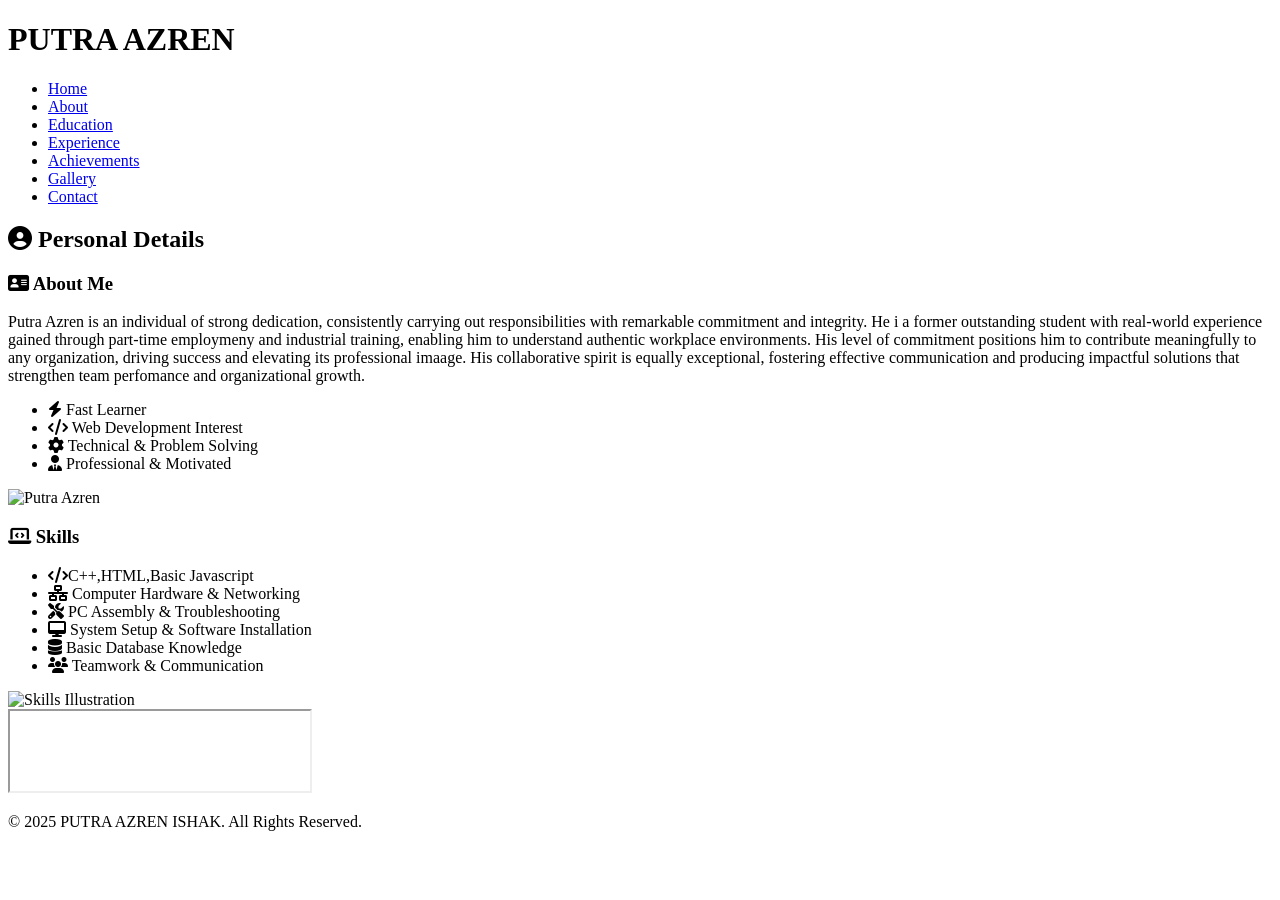
==== about.html @ 5d59645c "Create about.html" ====
<!DOCTYPE html>
<html lang="en">
<head>
  <meta charset="UTF-8">
  <title>About | Putra Azren</title>
  <link rel="stylesheet" href="style.css">

  <!-- ICONS -->
  <link rel="stylesheet" href="https://cdnjs.cloudflare.com/ajax/libs/font-awesome/6.5.0/css/all.min.css">
</head>
<body>

<!-- HEADER -->
<header>
  <div class="container header-content">
    <h1 class="logo">PUTRA AZREN</h1>

    <nav>
      <ul class="nav-list">
        <li><a href="index.html">Home</a></li>
        <li><a class="active" href="about.html">About</a></li>
        <li><a href="education.html">Education</a></li>
        <li><a href="experience.html">Experience</a></li>
        <li><a href="achievements.html">Achievements</a></li>
        <li><a href="gallery.html">Gallery</a></li>
        <li><a href="contact.html">Contact</a></li>
      </ul>
    </nav>
  </div>
</header>

<!-- ABOUT SECTION -->
<section class="section fade-in">
  <div class="container">
    <h2><i class="fas fa-user-circle"></i> Personal Details</h2>

    <div class="profile-card hover-glow">
      <div class="profile-text">
        <h3><i class="fas fa-address-card"></i> About Me</h3>
        <p>
          Putra Azren is an individual of strong dedication, consistently carrying out responsibilities with remarkable commitment and integrity. 
          He i a former outstanding student with real-world experience gained through part-time employmeny and industrial training, enabling him to understand authentic workplace 
          environments. His level of commitment positions him to contribute meaningfully to any organization, driving success and elevating its professional imaage.
          His collaborative spirit is equally exceptional, fostering effective communication and producing impactful solutions that strengthen team perfomance and organizational growth. 
        </p>

        <ul class="about-icons">
          <li><i class="fa-solid fa-bolt"></i> Fast Learner</li>
          <li><i class="fa-solid fa-code"></i> Web Development Interest</li>
          <li><i class="fa-solid fa-gear"></i> Technical & Problem Solving</li>
          <li><i class="fa-solid fa-user-tie"></i> Professional & Motivated</li>
        </ul>
      </div>

      <div class="profile-image">
        <img src="pot.jpg" alt="Putra Azren">
      </div>
    </div>

    <!-- SKILLS SECTION -->
<div class="profile-card hover-glow">
  <div class="profile-text">
    <h3><i class="fas fa-laptop-code"></i> Skills</h3>

    <ul class="about-icons">
      <li><i class="fa-solid fa-code"></i>C++,HTML,Basic Javascript</li>
      <li><i class="fa-solid fa-network-wired"></i> Computer Hardware & Networking</li>
      <li><i class="fa-solid fa-screwdriver-wrench"></i> PC Assembly & Troubleshooting</li>
      <li><i class="fa-solid fa-desktop"></i> System Setup & Software Installation</li>
      <li><i class="fa-solid fa-database"></i> Basic Database Knowledge</li>
      <li><i class="fa-solid fa-users"></i> Teamwork & Communication</li>
    </ul>
  </div>

  <div class="profile-image">
    <img src="cod.jpg" alt="Skills Illustration">
  </div>
</div>

  </div>
</section>

<div class="spotify-player">
  <iframe src="https://open.spotify.com/embed/track/3be9ACTxtcL6Zm4vJRUiPG?utm_source=generator&autoplay=1" height="80"></iframe>
</div>

<!-- FOOTER -->
<footer>
  <p>&copy; 2025 PUTRA AZREN ISHAK. All Rights Reserved.</p>
</footer>

</body>
</html>
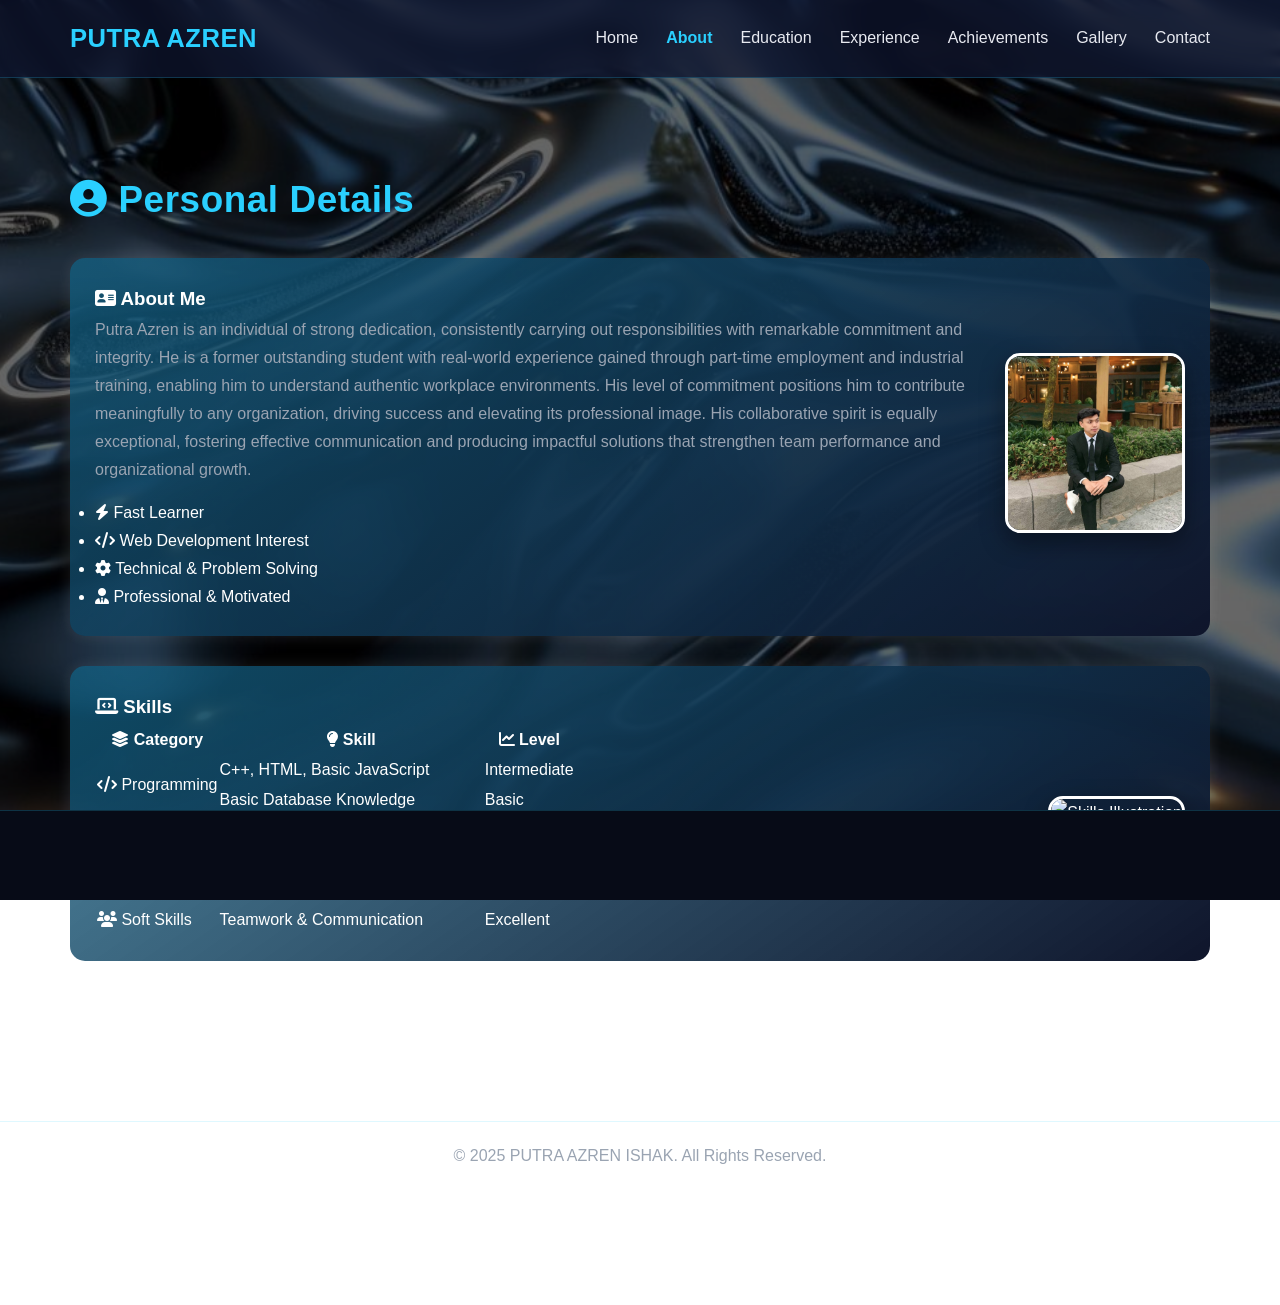
==== commit 8bdc85a3: "Update about.html" ====
--- a/about.html
+++ b/about.html
@@ -39,9 +39,9 @@
         <h3><i class="fas fa-address-card"></i> About Me</h3>
         <p>
           Putra Azren is an individual of strong dedication, consistently carrying out responsibilities with remarkable commitment and integrity. 
-          He i a former outstanding student with real-world experience gained through part-time employmeny and industrial training, enabling him to understand authentic workplace 
-          environments. His level of commitment positions him to contribute meaningfully to any organization, driving success and elevating its professional imaage.
-          His collaborative spirit is equally exceptional, fostering effective communication and producing impactful solutions that strengthen team perfomance and organizational growth. 
+          He is a former outstanding student with real-world experience gained through part-time employment and industrial training, enabling him to understand authentic workplace 
+          environments. His level of commitment positions him to contribute meaningfully to any organization, driving success and elevating its professional image.
+          His collaborative spirit is equally exceptional, fostering effective communication and producing impactful solutions that strengthen team performance and organizational growth. 
         </p>
 
         <ul class="about-icons">
@@ -58,24 +58,61 @@
     </div>
 
     <!-- SKILLS SECTION -->
-<div class="profile-card hover-glow">
-  <div class="profile-text">
-    <h3><i class="fas fa-laptop-code"></i> Skills</h3>
+    <div class="profile-card hover-glow">
+      <div class="profile-text">
+        <h3><i class="fas fa-laptop-code"></i> Skills</h3>
 
-    <ul class="about-icons">
-      <li><i class="fa-solid fa-code"></i>C++,HTML,Basic Javascript</li>
-      <li><i class="fa-solid fa-network-wired"></i> Computer Hardware & Networking</li>
-      <li><i class="fa-solid fa-screwdriver-wrench"></i> PC Assembly & Troubleshooting</li>
-      <li><i class="fa-solid fa-desktop"></i> System Setup & Software Installation</li>
-      <li><i class="fa-solid fa-database"></i> Basic Database Knowledge</li>
-      <li><i class="fa-solid fa-users"></i> Teamwork & Communication</li>
-    </ul>
-  </div>
+        <!-- SKILLS TABLE (ONLY CHANGE MADE) -->
+        <table class="skills-table">
+          <thead>
+            <tr>
+              <th><i class="fa-solid fa-layer-group"></i> Category</th>
+              <th><i class="fa-solid fa-lightbulb"></i> Skill</th>
+              <th><i class="fa-solid fa-chart-line"></i> Level</th>
+            </tr>
+          </thead>
+          <tbody>
+            <tr>
+              <td rowspan="2"><i class="fa-solid fa-code"></i> Programming</td>
+              <td>C++, HTML, Basic JavaScript</td>
+              <td>Intermediate</td>
+            </tr>
+            <tr>
+              <td>Basic Database Knowledge</td>
+              <td>Basic</td>
+            </tr>
 
-  <div class="profile-image">
-    <img src="cod.jpg" alt="Skills Illustration">
-  </div>
-</div>
+            <tr>
+              <td rowspan="2"><i class="fa-solid fa-desktop"></i> Technical</td>
+              <td>Computer Hardware & Networking</td>
+              <td>Intermediate</td>
+            </tr>
+            <tr>
+              <td>PC Assembly & Troubleshooting</td>
+              <td>Intermediate</td>
+            </tr>
+
+            <tr>
+              <td><i class="fa-solid fa-gear"></i> System</td>
+              <td>System Setup & Software Installation</td>
+              <td>Advanced</td>
+            </tr>
+
+            <tr>
+              <td><i class="fa-solid fa-users"></i> Soft Skills</td>
+              <td>Teamwork & Communication</td>
+              <td>Excellent</td>
+            </tr>
+          </tbody>
+        </table>
+        <!-- END SKILLS TABLE -->
+
+      </div>
+
+      <div class="profile-image">
+        <img src="skills.jpg" alt="Skills Illustration">
+      </div>
+    </div>
 
   </div>
 </section>
--- a/style.css
+++ b/style.css
@@ -0,0 +1,466 @@
+/* ===========================================================
+   PROFESSIONAL IT DARK THEME (UPGRADED)
+   =========================================================== */
+* {
+  margin: 0;
+  padding: 0;
+  box-sizing: border-box;
+}
+
+:root {
+  --bg-main: #0a0f1c;
+  --bg-soft: #11172b;
+  --card-bg: #141b33;
+  --accent: #2ad0ff;
+  --accent-soft: rgba(42, 208, 255, 0.25);
+  --text-main: #e8eaf1;
+  --text-muted: #9aa4b2;
+}
+
+body {
+  font-family: "Inter", "Poppins", sans-serif;
+  background: radial-gradient(circle at top, #0e1530, #070b17);
+  color: var(--text-main);
+  line-height: 1.75;
+  scroll-behavior: smooth;
+}
+
+.container {
+  width: 92%;
+  max-width: 1140px;
+  margin: auto;
+}
+
+.section {
+  padding: 90px 0;
+  animation: fadeUp 0.6s ease-in-out;
+}
+
+@keyframes fadeUp {
+  from {
+    opacity: 0;
+    transform: translateY(18px);
+  }
+  to {
+    opacity: 1;
+    transform: translateY(0);
+  }
+}
+
+h2 {
+  font-size: 2.3rem;
+  margin-bottom: 26px;
+  color: var(--accent);
+  letter-spacing: 0.6px;
+}
+
+p {
+  margin-bottom: 15px;
+  font-size: 1rem;
+  color: var(--text-muted);
+}
+
+/* ===========================================================
+   SCROLLBAR
+   =========================================================== */
+::-webkit-scrollbar {
+  width: 9px;
+}
+::-webkit-scrollbar-track {
+  background: #070b17;
+}
+::-webkit-scrollbar-thumb {
+  background: var(--accent);
+  border-radius: 6px;
+}
+
+/* ===========================================================
+   HEADER + NAVIGATION (Professional Glass)
+   =========================================================== */
+header {
+  background: rgba(14, 20, 46, 0.75);
+  backdrop-filter: blur(10px);
+  border-bottom: 1px solid rgba(42, 208, 255, 0.2);
+  position: sticky;
+  top: 0;
+  z-index: 999;
+  padding: 16px 0;
+}
+
+.header-content {
+  display: flex;
+  justify-content: space-between;
+  align-items: center;
+}
+
+.logo {
+  color: var(--accent);
+  font-size: 1.6rem;
+  font-weight: 700;
+  letter-spacing: 0.5px;
+}
+
+.nav-list {
+  list-style: none;
+  display: flex;
+  gap: 28px;
+}
+
+.nav-list a {
+  text-decoration: none;
+  color: var(--text-main);
+  font-weight: 500;
+  position: relative;
+  transition: 0.3s;
+}
+
+.nav-list a:hover {
+  color: var(--accent);
+}
+
+.nav-list .active {
+  color: var(--accent);
+  font-weight: 700;
+}
+
+.nav-list a::after {
+  content: "";
+  width: 0%;
+  height: 2px;
+  background: var(--accent);
+  position: absolute;
+  left: 0;
+  bottom: -6px;
+  transition: 0.3s;
+}
+
+.nav-list a:hover::after {
+  width: 100%;
+}
+
+/* ===========================================================
+   HOME SECTION (Executive Layout)
+   =========================================================== */
+.home-flex {
+  display: flex;
+  align-items: center;
+  justify-content: space-between;
+  gap: 50px;
+  flex-wrap: wrap;
+}
+
+.home-text h2 {
+  font-size: 3rem;
+}
+
+.home-text span {
+  color: var(--accent);
+}
+
+.home-text p {
+  max-width: 580px;
+}
+
+.avatar {
+  width: 180px;
+  height: 180px;
+  border-radius: 50%;
+  background: linear-gradient(145deg, #1a2245, #0a0f1c);
+  border: 3px solid var(--accent);
+  display: flex;
+  justify-content: center;
+  align-items: center;
+  font-size: 2.4rem;
+  font-weight: bold;
+  color: var(--accent);
+  box-shadow: 0 10px 30px var(--accent-soft);
+}
+
+/* ===========================================================
+   BUTTONS (Corporate IT Style)
+   =========================================================== */
+.btn {
+  background: linear-gradient(135deg, #2ad0ff, #478bff);
+  color: #06101f;
+  padding: 13px 26px;
+  border-radius: 7px;
+  font-weight: 600;
+  text-decoration: none;
+  display: inline-block;
+  transition: 0.3s;
+  letter-spacing: 0.3px;
+}
+
+.btn:hover {
+  transform: translateY(-2px);
+  opacity: 0.9;
+}
+
+/* ===========================================================
+   CARDS (Professional UI Panels)
+   =========================================================== */
+.card {
+  background: linear-gradient(145deg, #136386be, #0f152b);
+  padding: 26px;
+  border-radius: 14px;
+  border: 1px solid rgba(42, 208, 255, 0.18);
+  box-shadow: 0 10px 28px rgba(0, 0, 0, 0.35);
+  transition: 0.35s;
+  margin-bottom: 22px;
+}
+
+.card:hover {
+  border-color: var(--accent);
+  transform: translateY(-6px);
+}
+
+/* ===========================================================
+   CONTACT FORM
+   =========================================================== */
+form {
+  display: flex;
+  flex-direction: column;
+  gap: 16px;
+}
+
+input,
+textarea {
+  background: var(--bg-soft);
+  color: var(--text-main);
+  border: 1px solid #2b355e;
+  padding: 13px;
+  border-radius: 8px;
+  transition: 0.3s;
+}
+
+input:focus,
+textarea:focus {
+  border-color: var(--accent);
+  outline: none;
+}
+
+/* ===========================================================
+   FOOTER
+   =========================================================== */
+footer {
+  background: #060a18;
+  text-align: center;
+  padding: 30px 0;
+  border-top: 1px solid rgba(42, 208, 255, 0.15);
+  color: var(--text-muted);
+  font-size: 0.9rem;
+}
+
+/* ===========================================================
+   RESPONSIVE DESIGN
+   =========================================================== */
+@media (max-width: 768px) {
+  .home-flex {
+    flex-direction: column;
+    text-align: center;
+  }
+
+  .nav-list {
+    flex-wrap: wrap;
+    gap: 16px;
+    justify-content: center;
+  }
+
+  .home-text h2 {
+    font-size: 2.4rem;
+  }
+}
+
+/* ===============================
+   FIXED SPOTIFY PLAYER BAR
+================================ */
+.spotify-player {
+  position: fixed;
+  bottom: 0;
+  left: 0;
+  width: 100%;
+  z-index: 9999;
+  background: #070b17;
+  border-top: 1px solid rgba(42, 208, 255, 0.2);
+}
+
+.spotify-player iframe {
+  width: 100%;
+  border: none;
+}
+
+footer {
+  text-align: center;
+  padding: 20px 0;
+  margin-top: 40px;
+  color: #cfcfcf;
+  background: transparent;
+  position: relative;
+  z-index: 1;
+}
+body {
+  padding-bottom: 100px; /* space so footer won't get covered by Spotify */
+}
+
+/* PROFILE CARD (TEXT LEFT, IMAGE RIGHT) */
+.profile-card {
+  display: flex;
+  align-items: center;
+  justify-content: space-between;
+  padding: 25px;
+  background:linear-gradient(145deg, #136386be, #0f152b);
+  border-radius: 15px;
+  box-shadow: 0 0 15px rgba(255,255,255,0.1);
+  gap: 30px;
+  margin-bottom: 30px;
+  transition: transform 0.3s ease, box-shadow 0.3s ease;
+}
+
+/* Hover animation */
+.profile-card:hover {
+  transform: translateY(-8px);
+  box-shadow: 0 0 20px rgba(0,255,200,0.6);
+   background: #890808;
+}
+
+
+.profile-text {
+  flex: 1;
+}
+
+.profile-image img {
+  width: 200px;
+  height: 220px;
+  object-fit: cover;
+  border-radius: 12px;
+  border: 2px solid var(--accent);
+  box-shadow: 0 10px 25px rgba(0,0,0,0.4);
+}
+
+/* MOBILE RESPONSIVE */
+@media (max-width: 768px) {
+  .profile-card {
+    flex-direction: column;
+    text-align: center;
+  }
+
+  .profile-image img {
+    width: 200px;
+    height: 220px;
+  }
+}
+
+.edu-box {
+  display: flex;
+  justify-content: space-between;
+  align-items: center;
+  background:linear-gradient(145deg, #136386be, #0f152b);
+  padding: 20px;
+  margin: 20px 0;
+  border-radius: 15px;
+  box-shadow: 0 0 10px rgba(178, 177, 177, 0.684);
+  transition: transform 0.3s ease, box-shadow 0.3s ease, background 0.3s ease;
+  cursor: pointer;
+}
+
+/* Hover effect */
+.edu-box:hover {
+  transform: translateY(-8px) scale(1.02);
+  box-shadow: 0 0 20px rgba(0, 255, 200, 0.6);
+  background: #890808;
+}
+.profile-text {
+  width: 70%;
+}
+
+.profile-image img {
+  width: 180px;
+  height: 180px;
+  object-fit: cover;
+  border-radius: 15px;
+  border: 3px solid #fff;
+}
+
+body {
+  background: url('background.jpg') center/cover fixed;
+  position: relative;
+  color: white;
+}
+
+body::before {
+  content: "";
+  position: fixed;
+  top: 0; left: 0;
+  width: 100%;
+  height: 100%;
+  background: rgba(0,0,0,0.6); /* dark overlay */
+  z-index: -1;
+}
+
+.cards {
+  display: grid;
+  grid-template-columns: repeat(auto-fit, minmax(280px, 1fr));
+  gap: 25px;
+  margin-top: 30px;
+}
+
+.cards .card {
+  background: linear-gradient(145deg, #136386be, #0f152b);
+  padding: 26px;
+  border-radius: 14px;
+  border: 1px solid rgba(42, 208, 255, 0.18);
+  box-shadow: 0 10px 28px rgba(0, 0, 0, 0.35);
+  transition: 0.35s ease;
+  cursor: pointer;
+}
+
+.cards .card:hover {
+  transform: translateY(-8px) scale(1.02);
+  box-shadow: 0 0 20px rgba(0, 255, 200, 0.6);
+  background: #890808;
+  border-color: var(--accent);
+}
+
+details.card {
+  background: linear-gradient(145deg, #136386be, #0f152b);
+  padding: 26px;
+  border-radius: 14px;
+  border: 1px solid rgba(42, 208, 255, 0.18);
+  box-shadow: 0 10px 28px rgba(0, 0, 0, 0.35);
+  margin-bottom: 22px;
+  cursor: pointer;
+  transition: transform 0.3s ease, box-shadow 0.3s ease, border-color 0.3s ease;
+}
+
+details.card:hover {
+  transform: translateY(-6px);
+  box-shadow: 0 0 20px rgba(0, 255, 200, 0.6);
+  border-color: var(--accent);
+}
+
+details summary {
+  list-style: none;        /* remove default arrow */
+  outline: none;
+}
+
+details summary::-webkit-details-marker {
+  display: none;           /* hide default marker in Chrome/Safari */
+}
+
+details .full-description {
+  max-height: 0;
+  overflow: hidden;
+  transition: max-height 0.5s ease, padding-top 0.5s ease, margin-top 0.5s ease;
+  padding-top: 0;
+  margin-top: 0;
+  color: #e0f7ff;
+}
+
+details[open] .full-description {
+  max-height: 500px;       /* adjust as needed */
+  padding-top: 10px;
+  margin-top: 15px;
+}
+
+
+
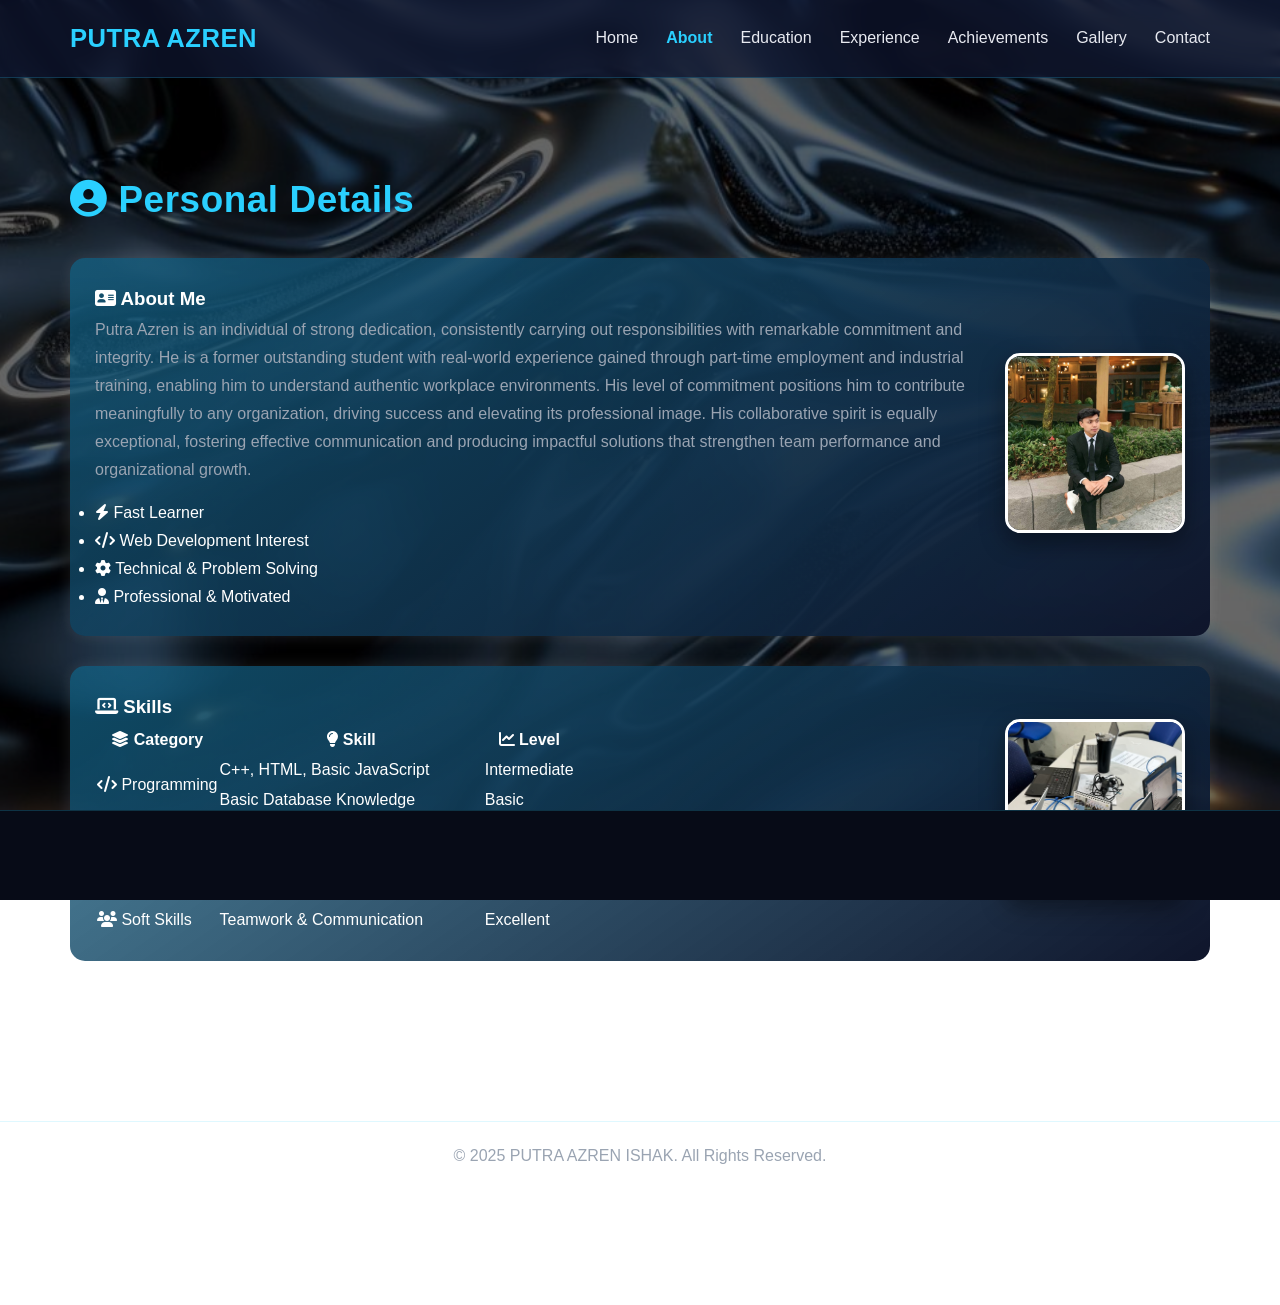
==== commit b73de750: "Fix formatting issues in about.html" ====
--- a/about.html
+++ b/about.html
@@ -128,3 +128,4 @@
 
 </body>
 </html>
+
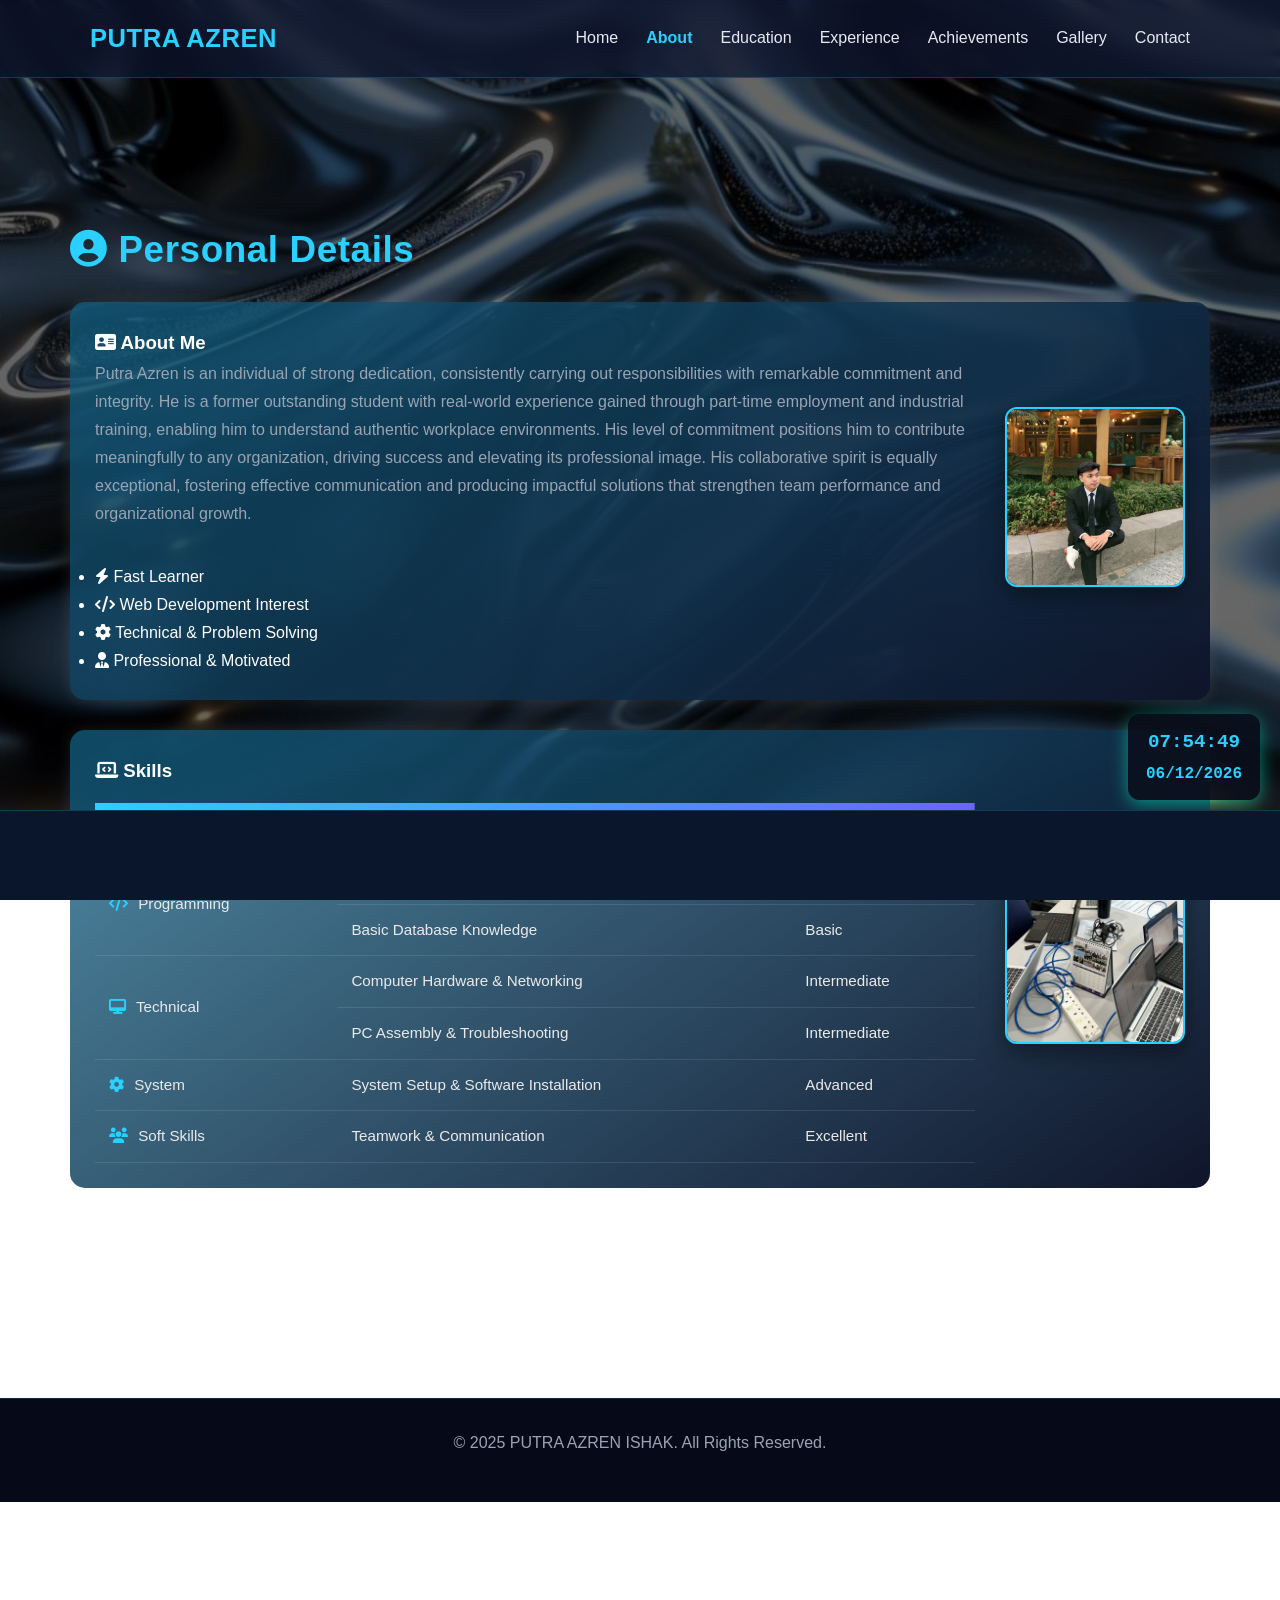
==== commit 0f30949d: "Update about.html" ====
--- a/about.html
+++ b/about.html
@@ -117,6 +117,14 @@
   </div>
 </section>
 
+<!-- TIME & DATE DISPLAY -->
+<div class="time-date-container" id="timeDate">
+  <span class="time" id="currentTime">00:00:00</span>
+  <span class="date" id="currentDate">YYYY-MM-DD</span>
+</div>
+
+<script src="clock.js"></script>  
+  
 <div class="spotify-player">
   <iframe src="https://open.spotify.com/embed/track/3be9ACTxtcL6Zm4vJRUiPG?utm_source=generator&autoplay=1" height="80"></iframe>
 </div>
--- a/style.css
+++ b/style.css
@@ -462,5 +462,618 @@
   margin-top: 15px;
 }
 
-
-
+.skills-table {
+  width: 100%;
+  border-collapse: collapse;
+  margin-top: 15px;
+  color: #eaeaea;
+  font-size: 0.95rem;
+}
+
+.skills-table thead {
+  background: linear-gradient(90deg, #2ad0ff, #6c63ff);
+  color: #000;
+}
+
+.skills-table th,
+.skills-table td {
+  padding: 12px 14px;
+  text-align: left;
+}
+
+.skills-table tbody tr {
+  border-bottom: 1px solid rgba(255,255,255,0.1);
+}
+
+.skills-table tbody tr:hover {
+  background: rgba(42, 208, 255, 0.1);
+}
+
+.skills-table td i,
+.skills-table th i {
+  margin-right: 6px;
+  color: #2ad0ff;
+}
+
+/* ==========================
+   GLOBAL
+========================== */
+
+body {
+  margin: 0;
+  background: #06101f;
+  color: white;
+  font-family: Arial, sans-serif;
+}
+
+/* ==========================
+   HOMEPAGE ANIMATIONS
+========================== */
+
+.fade-up {
+  opacity: 0;
+  transform: translateY(30px);
+  animation: fadeUp 1s ease forwards;
+}
+
+@keyframes fadeUp {
+  to {
+    opacity: 1;
+    transform: translateY(0);
+  }
+}
+
+.float-avatar {
+  animation: floatAnim 3.5s ease-in-out infinite;
+}
+
+@keyframes floatAnim {
+  0%, 100% { transform: translateY(0); }
+  50% { transform: translateY(-14px); }
+}
+
+.btn-animate {
+  animation: glowPulse 2.5s infinite;
+}
+
+@keyframes glowPulse {
+  0% { box-shadow: 0 0 8px rgba(42,208,255,0.4); }
+  50% { box-shadow: 0 0 18px rgba(42,208,255,0.9); }
+  100% { box-shadow: 0 0 8px rgba(42,208,255,0.4); }
+}
+
+/* ==========================
+   HERO BACKGROUND
+========================== */
+
+.home-particles {
+  position: relative;
+  min-height: 100vh;
+  overflow: hidden;
+}
+
+.home-particles::before {
+  content: "";
+  position: absolute;
+  inset: 0;
+  background: url('background.jpg') center / cover no-repeat;
+  opacity: 0.25;
+  z-index: 0;
+}
+
+/* ==========================
+   TYPEWRITER EFFECT
+========================== */
+
+.typewriter {
+  display: inline-block;
+  overflow: hidden;
+  white-space: nowrap;
+  border-right: 3px solid #2ad0ff;
+  width: 0;
+  animation:
+    typing 2.8s steps(24, end) forwards,
+    blink 0.7s step-end infinite;
+}
+
+@keyframes typing {
+  from { width: 0; }
+  to { width: 100%; }
+}
+
+@keyframes blink {
+  50% { border-color: transparent; }
+}
+
+/* ==========================
+   LAYOUT
+========================== */
+
+header {
+  background: #0a162b;
+  padding: 20px 0;
+}
+
+.header-content {
+  display: flex;
+  justify-content: space-between;
+  align-items: center;
+  max-width: 1200px;
+  margin: auto;
+  padding: 0 20px;
+}
+
+.nav-list {
+  list-style: none;
+  display: flex;
+  gap: 20px;
+}
+
+.nav-list a {
+  color: white;
+  text-decoration: none;
+}
+
+.nav-list a.active {
+  color: #2ad0ff;
+}
+
+.home-flex {
+  max-width: 1200px;
+  margin: auto;
+  padding: 120px 20px 60px;
+  display: flex;
+  align-items: center;
+  justify-content: space-between;
+  position: relative;
+  z-index: 1;
+  flex-wrap: wrap;
+}
+
+.home-text {
+  max-width: 600px;
+}
+
+.home-text h2 {
+  font-size: 3rem;
+  color: #2ad0ff;
+}
+
+.home-text h3 {
+  margin-top: 20px;
+  line-height: 1.5;
+}
+
+.avatar {
+  width: 180px;
+  height: 180px;
+  border-radius: 50%;
+  border: 3px solid #2ad0ff;
+  display: flex;
+  align-items: center;
+  justify-content: center;
+  font-size: 3rem;
+  color: #2ad0ff;
+}
+
+/* ==========================
+   QUICK NAV
+========================== */
+
+.quick-nav {
+  width: 100%;
+  margin-top: 60px;
+  display: flex;
+  justify-content: center;
+  gap: 18px;
+  flex-wrap: wrap;
+}
+
+.quick-nav .btn {
+  padding: 12px 24px;
+  border-radius: 8px;
+  background: linear-gradient(135deg, #2ad0ff, #478bff);
+  color: #06101f;
+  font-weight: 600;
+  text-decoration: none;
+}
+
+/* ==========================
+   SPOTIFY
+========================== */
+
+.spotify-player {
+  position: fixed;
+  bottom: 0;
+  width: 100%;
+  background: #0a162b;
+}
+
+body {
+  font-family: "Inter", "Poppins", sans-serif;
+  background: url('background.jpg') center/cover fixed;
+  position: relative;
+  color: white;
+}
+
+.container {
+  width: 92%;
+  max-width: 1140px;
+  margin: auto;
+}
+
+header {
+  background: rgba(14, 20, 46, 0.75);
+  backdrop-filter: blur(10px);
+  border-bottom: 1px solid rgba(42, 208, 255, 0.2);
+  position: sticky;
+  top: 0;
+  z-index: 999;
+  padding: 16px 0;
+}
+
+.header-content {
+  display: flex;
+  justify-content: space-between;
+  align-items: center;
+}
+
+.logo {
+  color: #2ad0ff;
+  font-size: 1.6rem;
+  font-weight: 700;
+}
+
+.nav-list {
+  list-style: none;
+  display: flex;
+  gap: 28px;
+}
+
+.nav-list a {
+  text-decoration: none;
+  color: #e8eaf1;
+  font-weight: 500;
+}
+
+.nav-list a:hover {
+  color: #2ad0ff;
+}
+
+.nav-list .active {
+  color: #2ad0ff;
+  font-weight: 700;
+}
+
+h2 {
+  font-size: 2.3rem;
+  margin-bottom: 26px;
+  color: #2ad0ff;
+}
+
+/* EDUCATION BOXES */
+.edu-box {
+  display: flex;
+  justify-content: space-between;
+  align-items: flex-start;
+  background: linear-gradient(145deg, #136386be, #0f152b);
+  padding: 20px;
+  margin: 20px 0;
+  border-radius: 15px;
+  gap: 20px;
+  box-shadow: 0 0 10px rgba(178, 177, 177, 0.684);
+  transition: transform 0.3s ease, box-shadow 0.3s ease, background 0.3s ease;
+  cursor: pointer;
+}
+
+.edu-box:hover {
+  transform: translateY(-8px) scale(1.02);
+  box-shadow: 0 0 20px rgba(0, 255, 200, 0.6);
+  background: #890808;
+}
+
+.profile-text {
+  width: 40%;
+}
+
+.profile-image img,
+.profile-map iframe {
+  width: 180px;
+  height: 180px;
+  border-radius: 12px;
+  border: 2px solid #2ad0ff;
+}
+
+@media (max-width: 1024px) {
+  .edu-box {
+    flex-direction: column;
+    align-items: center;
+    text-align: center;
+  }
+
+  .profile-text {
+    width: 100%;
+  }
+
+  .profile-image img,
+  .profile-map iframe {
+    width: 180px;
+    height: 180px;
+  }
+}
+
+footer {
+  background: #060a18;
+  text-align: center;
+  padding: 30px 0;
+  border-top: 1px solid rgba(42, 208, 255, 0.15);
+  color: #9aa4b2;
+  font-size: 0.9rem;
+  margin-top: 40px;
+}
+
+/* EXPERIENCE CARD HOVER EFFECT MATCHING OTHER SECTIONS */
+.cards {
+  display: grid;
+  grid-template-columns: repeat(auto-fit, minmax(280px, 1fr));
+  gap: 25px;
+  margin-top: 30px;
+  list-style-position: inside;
+  padding-left: 0;
+}
+
+.cards .card {
+  background: linear-gradient(145deg, #136386be, #0f152b);
+  padding: 26px;
+  border-radius: 14px;
+  border: 1px solid rgba(42, 208, 255, 0.18);
+  box-shadow: 0 10px 28px rgba(0, 0, 0, 0.35);
+  transition: 0.35s ease;
+  cursor: pointer;
+}
+
+.cards .card:hover {
+  transform: translateY(-8px) scale(1.02);
+  box-shadow: 0 0 20px rgba(0, 255, 200, 0.6);
+  background: #890808; /* SAME RED HOVER EFFECT */
+  border-color: var(--accent);
+}
+
+.cards li::marker {
+  font-weight: bold;
+  color: var(--accent);
+  font-size: 1.2rem;
+}
+
+.gallery-container {
+  display: grid;
+  grid-template-columns: repeat(auto-fit, minmax(280px, 1fr));
+  gap: 25px;
+  padding: 50px 20px;
+}
+
+.gallery-item {
+  position: relative;
+  background: linear-gradient(145deg, #136386be, #0f152b);
+  border-radius: 15px;
+  border: 1px solid rgba(42, 208, 255, 0.18);
+  box-shadow: 0 10px 25px rgba(0, 0, 0, 0.4);
+  overflow: hidden;
+  cursor: pointer;
+  transition: transform 0.3s ease, box-shadow 0.3s ease, background 0.3s ease;
+}
+
+.gallery-item:hover {
+  transform: translateY(-8px) scale(1.02);
+  box-shadow: 0 0 20px rgba(0, 255, 200, 0.6);
+  background: #890808;
+  border-color: var(--accent);
+}
+
+.gallery-item img {
+  width: 100%;
+  height: 220px;
+  object-fit: cover;
+  border-bottom: 2px solid rgba(42, 208, 255, 0.2);
+  transition: transform 0.4s ease;
+}
+
+.gallery-item:hover img {
+  transform: scale(1.08);
+}
+
+.overlay {
+  position: absolute;
+  inset: 0;
+  display: flex;
+  align-items: center;
+  justify-content: center;
+  text-align: center;
+  padding: 15px;
+  font-size: 0.95rem;
+  background: rgba(2, 6, 23, 0.75);
+  opacity: 0;
+  transition: opacity 0.3s ease;
+  color: #e8eaf1;
+}
+
+.gallery-item:hover .overlay {
+  opacity: 1;
+}
+
+/* LIGHTBOX */
+#lightbox {
+  display: none;
+  position: fixed;
+  inset: 0;
+  background: rgba(0,0,0,0.85);
+  align-items: center;
+  justify-content: center;
+  z-index: 9999;
+}
+
+#lightbox img {
+  max-width: 90%;
+  max-height: 90%;
+  border-radius: 12px;
+  border: 2px solid var(--accent);
+}
+
+/* SECTION TITLE */
+.section h2 {
+  font-size: 2.3rem;
+  margin-bottom: 20px;
+  color: var(--accent);
+  letter-spacing: 0.6px;
+}
+
+.section p {
+  color: var(--text-muted);
+  margin-bottom: 35px;
+}
+
+/* SCROLL TO TOP BUTTON */
+.scroll-top-btn {
+  display: inline-block;
+  margin: 40px auto 0;
+  padding: 12px 26px;
+  border-radius: 30px;
+  background: linear-gradient(135deg, #2ad0ff, #6c63ff);
+  color: #000;
+  font-weight: bold;
+  border: none;
+  cursor: pointer;
+  transition: transform 0.3s ease, box-shadow 0.3s ease;
+}
+
+.scroll-top-btn:hover {
+  transform: translateY(-3px);
+  box-shadow: 0 8px 20px rgba(42,208,255,0.6);
+}
+
+/* ===========================
+   CONTACT PAGE SPECIFIC STYLES
+=========================== */
+.section {
+  padding-top: 140px;
+  padding-bottom: 140px;
+}
+
+.card {
+  background: linear-gradient(145deg, #136386be, #0f152b);
+  padding: 26px;
+  border-radius: 14px;
+  border: 1px solid rgba(42, 208, 255, 0.18);
+  box-shadow: 0 10px 28px rgba(0,0,0,0.35);
+  transition: 0.35s ease;
+  max-width: 600px;
+  margin: 0 auto;
+}
+
+.card:hover {
+  transform: translateY(-8px) scale(1.02);
+  box-shadow: 0 0 20px rgba(0, 255, 200, 0.6);
+  background: #890808;
+  border-color: var(--accent);
+}
+
+form {
+  display: flex;
+  flex-direction: column;
+  gap: 16px;
+  margin-top: 20px;
+}
+
+input, textarea {
+  padding: 12px 15px;
+  border-radius: 8px;
+  border: 1px solid rgba(42,208,255,0.4);
+  background: #11172b;
+  color: #e8eaf1;
+  font-size: 0.95rem;
+  outline: none;
+  transition: border 0.3s ease, box-shadow 0.3s ease;
+}
+
+input:focus, textarea:focus {
+  border-color: #2ad0ff;
+  box-shadow: 0 0 12px rgba(42,208,255,0.6);
+}
+
+.btn {
+  padding: 12px 20px;
+  border-radius: 30px;
+  background: linear-gradient(135deg, #2ad0ff, #6c63ff);
+  color: #000;
+  font-weight: bold;
+  border: none;
+  cursor: pointer;
+  transition: transform 0.3s ease, box-shadow 0.3s ease;
+}
+
+.btn:hover {
+  transform: translateY(-3px);
+  box-shadow: 0 8px 20px rgba(42,208,255,0.6);
+}
+
+/* SOCIAL LINKS */
+.social-links {
+  display: flex;
+  gap: 20px;
+  margin-top: 20px;
+  justify-content: center;
+  flex-wrap: wrap;
+}
+
+.social-links a {
+  width: 50px;
+  height: 50px;
+  background: #11172b;
+  border-radius: 50%;
+  display: flex;
+  align-items: center;
+  justify-content: center;
+  transition: 0.3s;
+}
+
+.social-links a img {
+  width: 24px;
+  height: 24px;
+}
+
+.social-links a:hover {
+  transform: scale(1.15);
+  box-shadow: 0 0 12px #2ad0ff;
+}
+
+.social-links p {
+  width: 100%;
+  text-align: center;
+  margin-top: 10px;
+  color: #e8eaf1;
+  font-size: 0.95rem;
+}
+
+.time-date-container {
+      position: fixed;
+      bottom: 100px; /* above Spotify player */
+      right: 20px;
+      background: rgba(10, 15, 28, 0.9);
+      color: #2ad0ff;
+      font-family: 'Courier New', Courier, monospace;
+      font-weight: bold;
+      padding: 12px 18px;
+      border-radius: 12px;
+      box-shadow: 0 4px 18px rgba(0, 255, 200, 0.5);
+      text-align: center;
+      z-index: 999;
+    }
+
+    .time-date-container span {
+      display: block;
+      font-size: 1rem;
+    }
+
+    .time-date-container .time {
+      font-size: 1.2rem;
+    }
